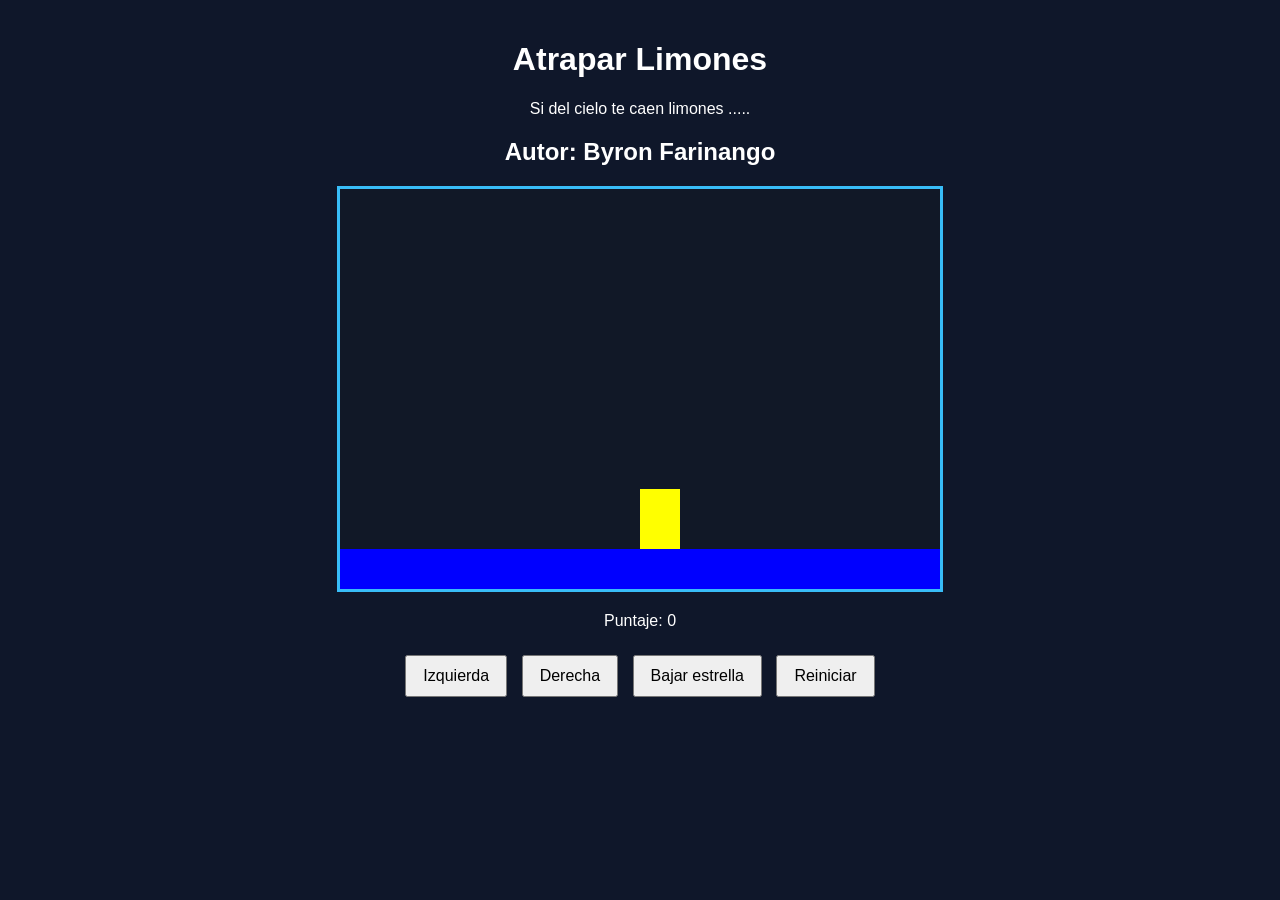
==== limones.html @ 90af1c5a "Agregar funciones de suelo y personaje" ====
<!DOCTYPE html>
<html>
<head>
  <title>Caza Estrellas</title>
  <link rel="stylesheet" href="limones.css">
 
</head>
<body onload="iniciarJuego()">
  <div class="contenedor">
    <h1>Atrapar Limones</h1>
    <p>Si del cielo te caen limones ..... </p>
    <h2>Autor: Byron Farinango</h2>
    <canvas id="areaJuego" width="600" height="400"></canvas>
    <div class="panel">
      <p>Puntaje: <span id="txtPuntaje">0</span></p>
    </div>
    <div class="botones">
      <button>Izquierda</button>
      <button>Derecha</button>
      <button>Bajar estrella</button>
      <button>Reiniciar</button>
    </div>
  </div>
  <script src="limones.js"></script>
</body>
</html>
---- limones.css ----
body {
  font-family: Arial, sans-serif;
  background-color: #0f172a;
  color: white;
  text-align: center;
  margin: 0;
  padding: 20px;
}

.contenedor {
  max-width: 800px;
  margin: 0 auto;
}

canvas {
  background-color: #111827;
  border: 3px solid #38bdf8;
  display: block;
  margin: 20px auto;
}

.panel {
  margin: 20px 0;
}

.botones button {
  margin: 5px;
  padding: 10px 16px;
  font-size: 16px;
  cursor: pointer;
}
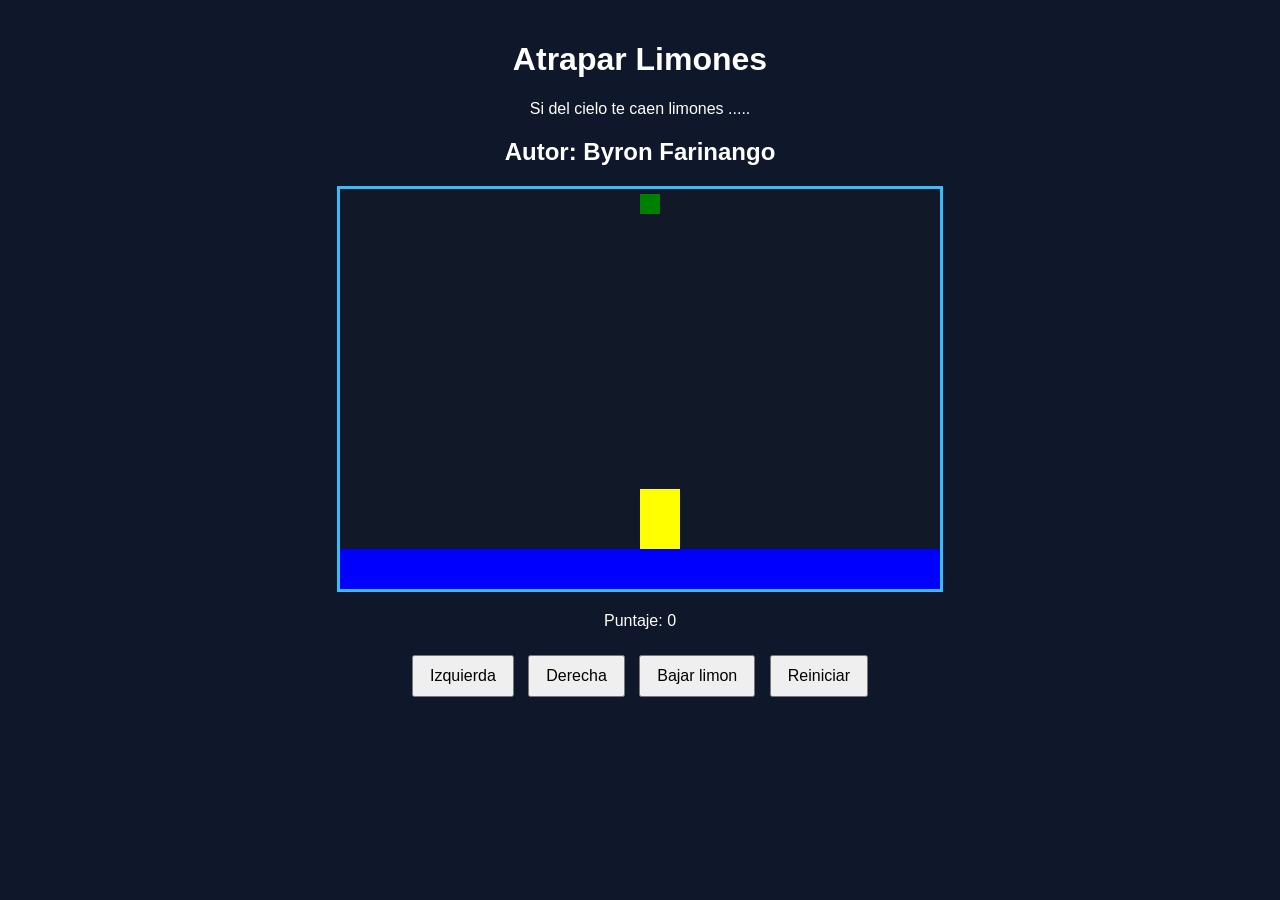
==== commit ef53c3d5: "Agregar bajar limon" ====
--- a/limones.html
+++ b/limones.html
@@ -15,9 +15,9 @@
       <p>Puntaje: <span id="txtPuntaje">0</span></p>
     </div>
     <div class="botones">
-      <button>Izquierda</button>
-      <button>Derecha</button>
-      <button>Bajar estrella</button>
+      <button onclick="moverIzquierda()">Izquierda</button>
+      <button onclick="moverDerecha()">Derecha</button>
+      <button onclick="bajarLimon()">Bajar limon</button>
       <button>Reiniciar</button>
     </div>
   </div>
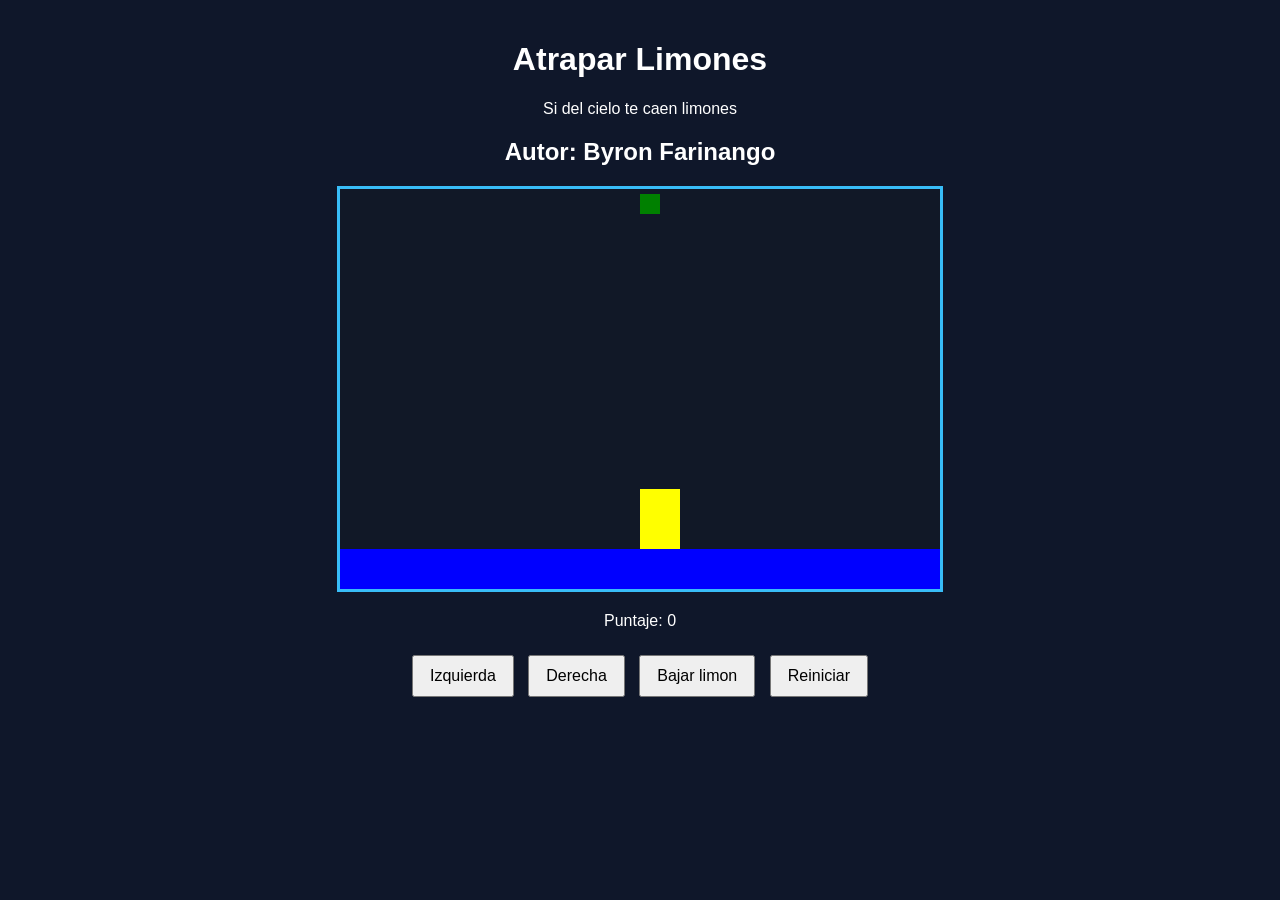
==== commit eedff7ff: "Agregar colisiones" ====
--- a/limones.html
+++ b/limones.html
@@ -8,7 +8,7 @@
 <body onload="iniciarJuego()">
   <div class="contenedor">
     <h1>Atrapar Limones</h1>
-    <p>Si del cielo te caen limones ..... </p>
+    <p>Si del cielo te caen limones </p>
     <h2>Autor: Byron Farinango</h2>
     <canvas id="areaJuego" width="600" height="400"></canvas>
     <div class="panel">
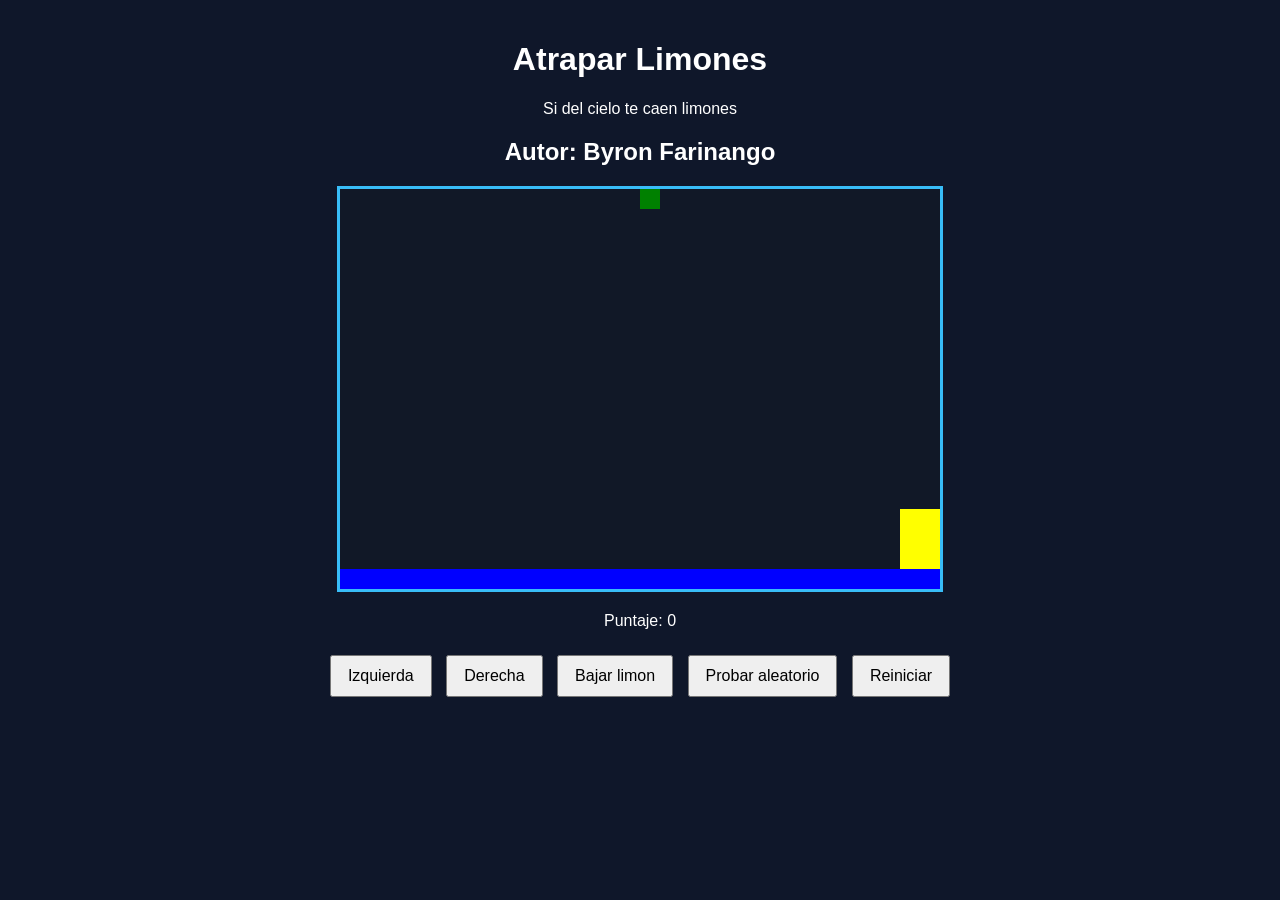
==== commit 35e10bce: "Posicion del personaje inferior derecha y movimientos al límite del canvas" ====
--- a/limones.html
+++ b/limones.html
@@ -3,6 +3,7 @@
 <head>
   <title>Caza Estrellas</title>
   <link rel="stylesheet" href="limones.css">
+  <script src="utils.js"></script>
  
 </head>
 <body onload="iniciarJuego()">
@@ -18,7 +19,9 @@
       <button onclick="moverIzquierda()">Izquierda</button>
       <button onclick="moverDerecha()">Derecha</button>
       <button onclick="bajarLimon()">Bajar limon</button>
+      <button onclick="probarAleatorio()">Probar aleatorio</button>
       <button>Reiniciar</button>
+      
     </div>
   </div>
   <script src="limones.js"></script>
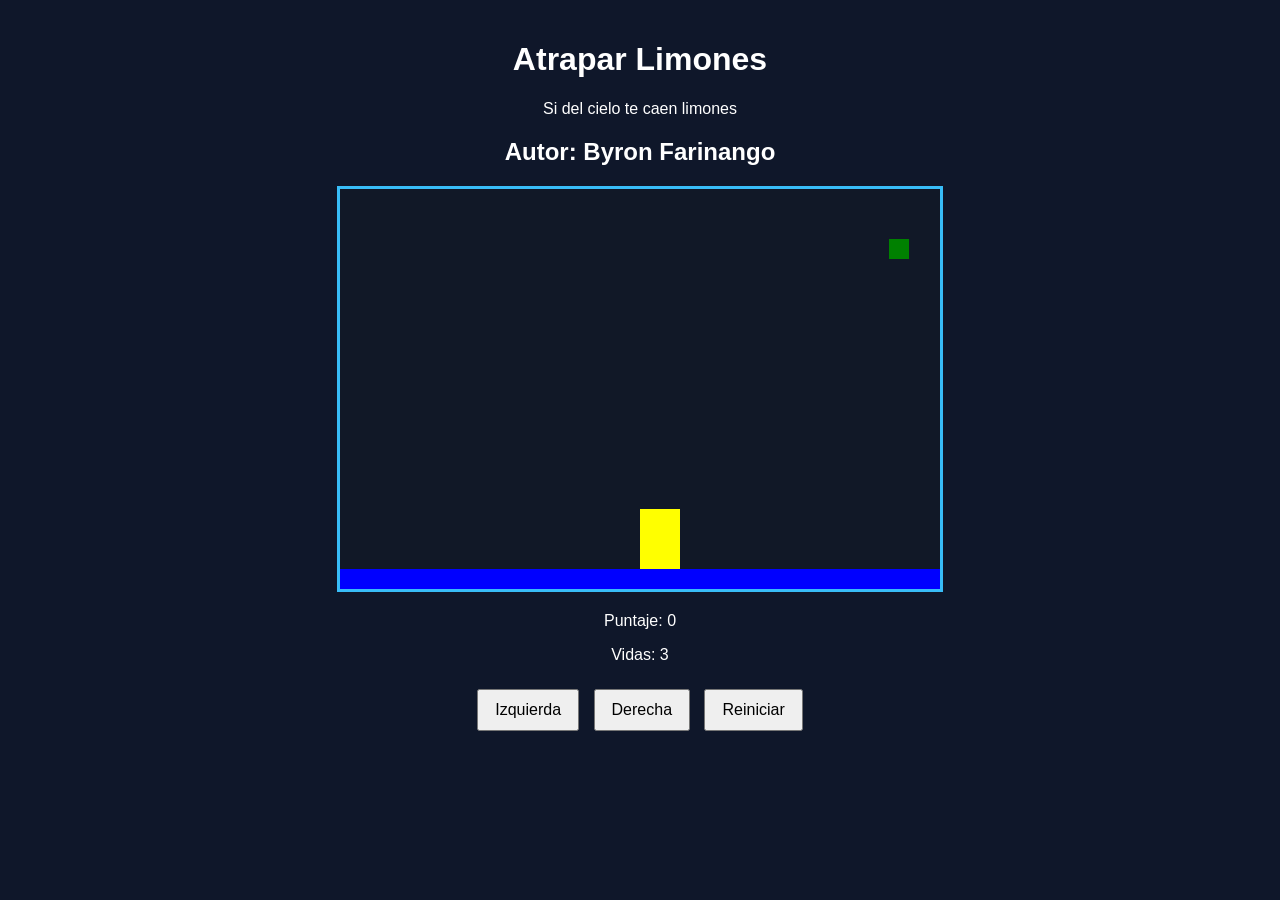
==== commit 36c7d3c1: "Implemento contador de vidas y puntaje por medio de una funciongeneral, añadimos alert de game over" ====
--- a/limones.html
+++ b/limones.html
@@ -3,7 +3,6 @@
 <head>
   <title>Caza Estrellas</title>
   <link rel="stylesheet" href="limones.css">
-  <script src="utils.js"></script>
  
 </head>
 <body onload="iniciarJuego()">
@@ -14,16 +13,17 @@
     <canvas id="areaJuego" width="600" height="400"></canvas>
     <div class="panel">
       <p>Puntaje: <span id="txtPuntaje">0</span></p>
+      <p>Vidas: <span id="txtVidas">3</span></p>
+
     </div>
     <div class="botones">
       <button onclick="moverIzquierda()">Izquierda</button>
       <button onclick="moverDerecha()">Derecha</button>
-      <button onclick="bajarLimon()">Bajar limon</button>
-      <button onclick="probarAleatorio()">Probar aleatorio</button>
       <button>Reiniciar</button>
       
     </div>
   </div>
   <script src="limones.js"></script>
+  <script src="utils.js"></script>
 </body>
 </html>
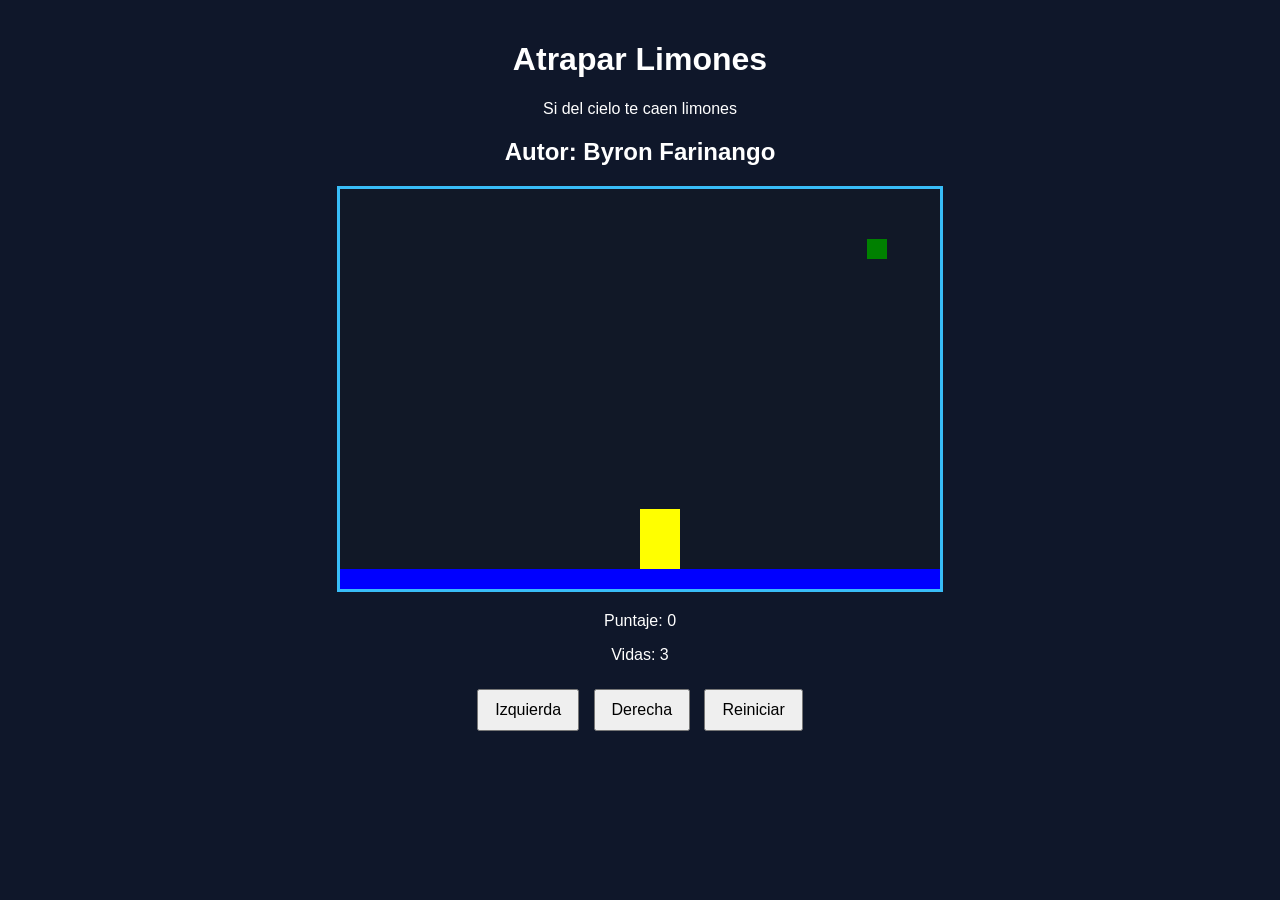
==== commit 27b559f2: "Se implementa funcion reiniciar que restablece los valores de puntaje, vidas y velocidadDeCaida" ====
--- a/limones.html
+++ b/limones.html
@@ -19,7 +19,7 @@
     <div class="botones">
       <button onclick="moverIzquierda()">Izquierda</button>
       <button onclick="moverDerecha()">Derecha</button>
-      <button>Reiniciar</button>
+      <button onclick="reiniciar()">Reiniciar</button>
       
     </div>
   </div>
